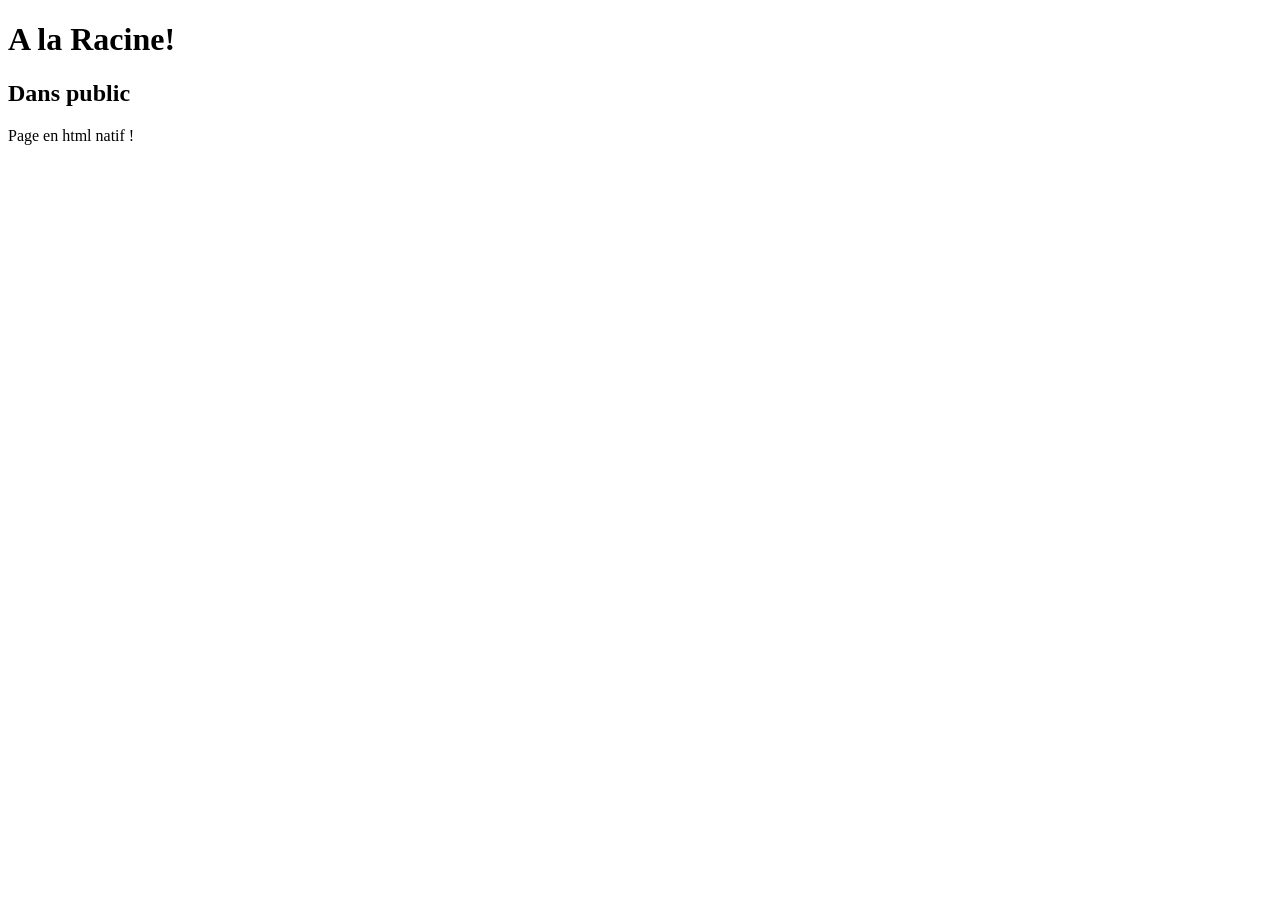
==== public/index.html @ 8f573aad "first commit" ====
<!DOCTYPE html>
<html lang="en">
<head>
    <meta charset="UTF-8">
    <meta name="viewport" content="width=device-width, initial-scale=1.0">
    <title>Document</title>
</head>
<body>
    <h1>A la Racine!</h1>
    <h2>Dans public</h2> 
    <p>Page en html natif !</p>
    <script src="src/static/JS/index.js"></script>
</body>
</html>
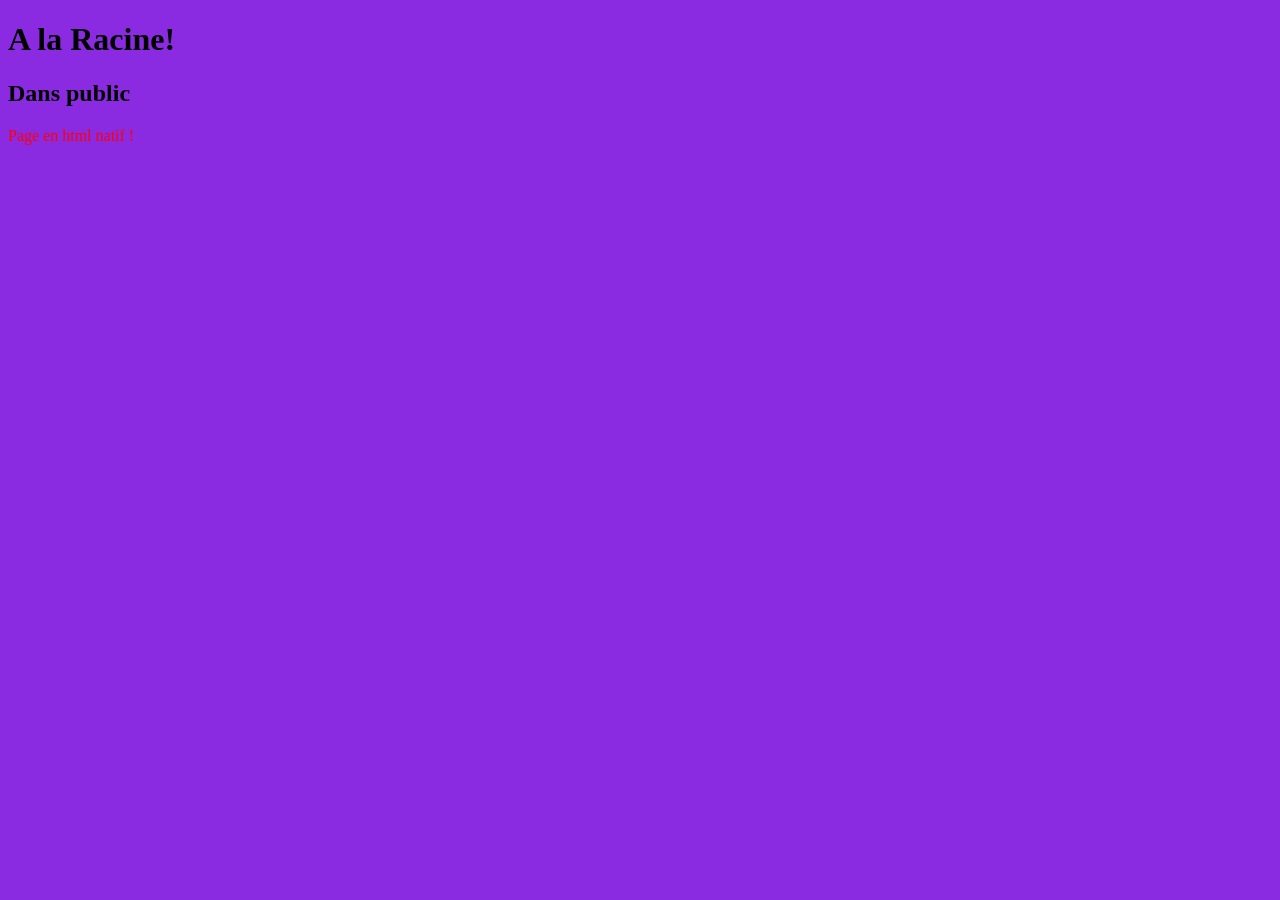
==== commit 9c29b778: "Fix x-content-origin" ====
--- a/public/index.html
+++ b/public/index.html
@@ -3,12 +3,14 @@
 <head>
     <meta charset="UTF-8">
     <meta name="viewport" content="width=device-width, initial-scale=1.0">
-    <title>Document</title>
+    <link rel="stylesheet" href="./static/css/index.css">
+    <title>First Rocket</title>
 </head>
+
 <body>
     <h1>A la Racine!</h1>
     <h2>Dans public</h2> 
-    <p>Page en html natif !</p>
-    <script src="src/static/JS/index.js"></script>
+    <p id="pi">Page en html natif !</p>
+    <script src="./static/js/index.js"></script>
 </body>
 </html>
--- a/public/static/css/index.css
+++ b/public/static/css/index.css
@@ -0,0 +1,6 @@
+body {
+    background-color: blueviolet;
+}
+p {
+    color: red;
+}
